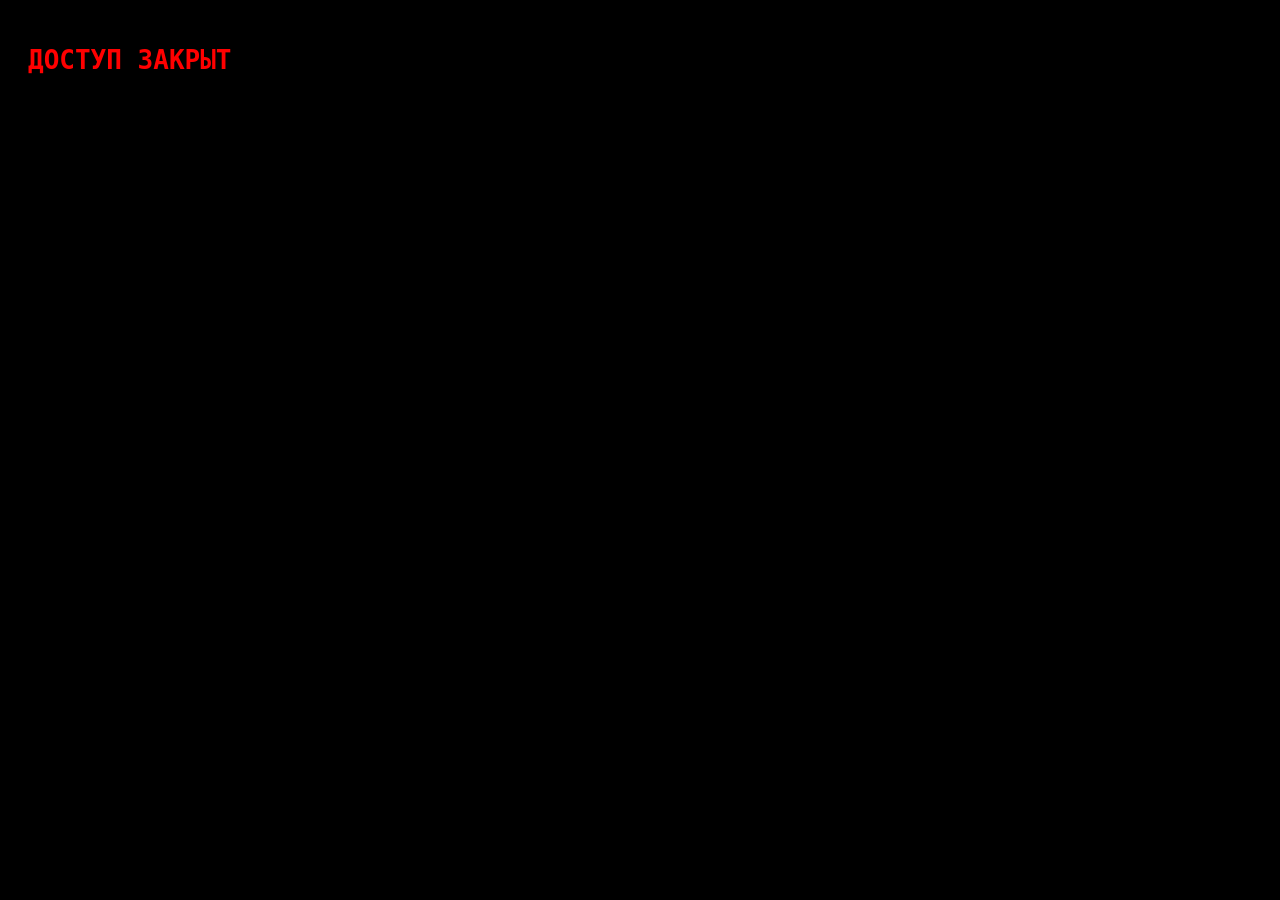
==== frontend/admin.html @ 1bda2023 "Global project restructure" ====
<!DOCTYPE html>
<html lang="ru">
<head>
    <meta charset="UTF-8">
    <title>AERO_ADMIN_PANEL</title>
    <link rel="icon" href="images/icon.png" type="image/png">
    <style>
        body { background: #000; color: #0f0; font-family: monospace; padding: 20px; }
        h2, h3 { border-bottom: 1px solid #0f0; padding-bottom: 5px; text-transform: uppercase; }

        .container { display: grid; grid-template-columns: 1fr 1fr; gap: 40px; }

        input, textarea {
            display: block; width: 100%; background: #111; color: #0f0;
            border: 1px solid #0f0; margin-bottom: 10px; padding: 5px; font-family: monospace;
        }

        button {
            background: #0f0; color: #000; border: none; padding: 10px;
            font-weight: bold; cursor: pointer; text-transform: uppercase;
        }
        button:hover { background: #0c0; }

        .news-item {
            border: 1px solid #333; padding: 10px; margin-bottom: 5px;
            display: flex; justify-content: space-between; align-items: center;
        }
        .del-btn { background: #a00; color: #fff; padding: 2px 10px; font-size: 12px; }
        .del-btn:hover { background: #f00; }

        .status { color: #888; font-size: 12px; margin-top: 10px; }
    </style>
</head>
<body>

<h1>AEROSMP // DATABASE_CONTROL</h1>

<div class="container">
    <!-- СЕКЦИЯ ВВОДА -->
    <section>
        <h3>[+] Добавить запись</h3>
        <form id="adminForm">
            <input type="text" id="title" placeholder="ЗАГОЛОВОК" required>
            <textarea id="content" placeholder="ТЕКСТ_СООБЩЕНИЯ" rows="6" required></textarea>
            <input type="text" id="date" placeholder="ДАТА" required>
            <button type="submit">ОТПРАВИТЬ_В_БАЗУ</button>
        </form>
        <div id="statusMsg" class="status">System: Ready</div>
    </section>

    <!-- СЕКЦИЯ УПРАВЛЕНИЯ -->
    <section>
        <h3>[-] Текущие записи</h3>
        <div id="newsListAdmin">
        </div>
    </section>
</div>

<script>
    const API = './api/news';

    // проверка при входе на страницу
    if (!sessionStorage.getItem('aero_admin_token')) {
        document.body.innerHTML = '<h1 style="color:red">ДОСТУП ЗАКРЫТ</h1>';
    }

    // хелпер добавляет токен к любому запросу
    function authHeaders() {
        const token = sessionStorage.getItem('aero_admin_token');
        return {
            'Content-Type': 'application/json',
            'Authorization': `Bearer ${token}`
        };
    }

    // загрузка списка (GET публичный, без токена)
    async function updateList() {
        try {
            const r = await fetch(API);
            const data = await r.json();
            const container = document.getElementById('newsListAdmin');
            container.innerHTML = '';

            data.forEach(n => {
                const row = document.createElement('div');
                row.className = 'news-item';
                row.innerHTML = `
                <div>[ID:${n.id}] <strong>${n.title}</strong></div>
                <button class="del-btn" onclick="drop(${n.id})">DELETE</button>
            `;
                container.appendChild(row);
            });
        } catch (e) { document.getElementById('statusMsg').innerText = "System: Fetch Error"; }
    }

    // удаление с токеном
    async function drop(id) {
        if (confirm(`KILL RECORD ${id}?`)) {
            await fetch(`${API}/${id}`, {
                method: 'DELETE',
                headers: authHeaders()
            });
            updateList();
        }
    }

    // добавление с токеном
    document.getElementById('adminForm').onsubmit = async (e) => {
        e.preventDefault();
        const payload = {
            title: document.getElementById('title').value,
            content: document.getElementById('content').value,
            date: document.getElementById('date').value
        };

        const res = await fetch(API, {
            method: 'POST',
            headers: authHeaders(),
            body: JSON.stringify(payload)
        });

        if (res.ok) {
            document.getElementById('adminForm').reset();
            document.getElementById('statusMsg').innerText = "System: Last entry success";
            updateList();
        }
    };

    updateList();
</script>

</body>
</html>
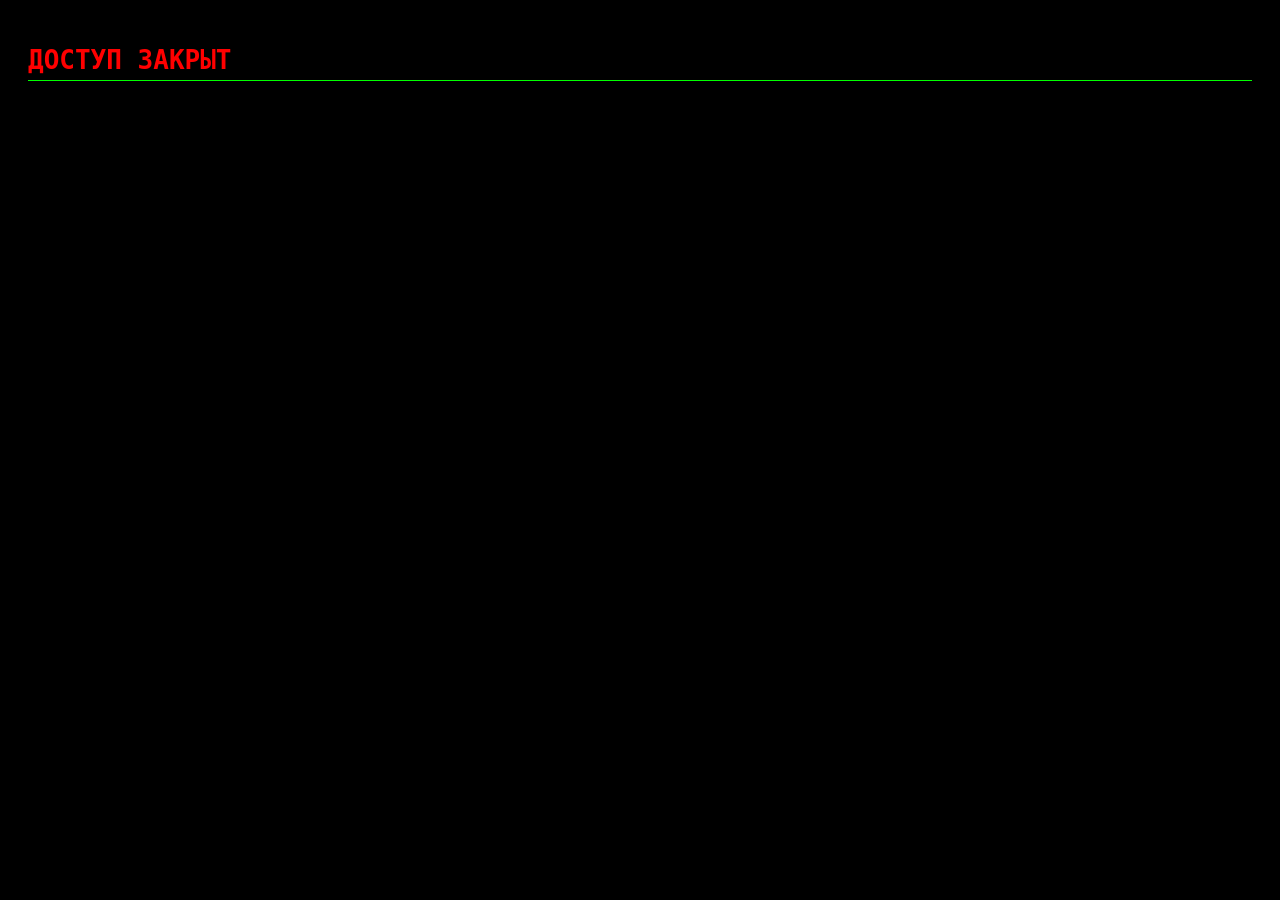
==== commit 5571bf51: "база данных правил" ====
--- a/frontend/admin.html
+++ b/frontend/admin.html
@@ -6,127 +6,568 @@
     <link rel="icon" href="images/icon.png" type="image/png">
     <style>
         body { background: #000; color: #0f0; font-family: monospace; padding: 20px; }
-        h2, h3 { border-bottom: 1px solid #0f0; padding-bottom: 5px; text-transform: uppercase; }
-
-        .container { display: grid; grid-template-columns: 1fr 1fr; gap: 40px; }
-
-        input, textarea {
-            display: block; width: 100%; background: #111; color: #0f0;
-            border: 1px solid #0f0; margin-bottom: 10px; padding: 5px; font-family: monospace;
-        }
+        h1, h2, h3 { border-bottom: 1px solid #0f0; padding-bottom: 5px; text-transform: uppercase; }
+
+        /* ОБЩАЯ СЕТКА */
+        .section-grid {
+            display: grid;
+            grid-template-columns: 1fr 1fr;
+            gap: 40px;
+            margin-bottom: 60px;
+        }
+
+        input, textarea, select {
+            display: block;
+            width: 100%;
+            background: #111;
+            color: #0f0;
+            border: 1px solid #0f0;
+            margin-bottom: 10px;
+            padding: 5px;
+            font-family: monospace;
+            box-sizing: border-box;
+        }
+
+        textarea { resize: vertical; }
 
         button {
-            background: #0f0; color: #000; border: none; padding: 10px;
-            font-weight: bold; cursor: pointer; text-transform: uppercase;
+            background: #0f0;
+            color: #000;
+            border: none;
+            padding: 10px;
+            font-weight: bold;
+            cursor: pointer;
+            text-transform: uppercase;
+            font-family: monospace;
         }
         button:hover { background: #0c0; }
 
-        .news-item {
-            border: 1px solid #333; padding: 10px; margin-bottom: 5px;
-            display: flex; justify-content: space-between; align-items: center;
-        }
-        .del-btn { background: #a00; color: #fff; padding: 2px 10px; font-size: 12px; }
-        .del-btn:hover { background: #f00; }
-
-        .status { color: #888; font-size: 12px; margin-top: 10px; }
+        .btn-danger { background: #a00; color: #fff; }
+        .btn-danger:hover { background: #f00; }
+
+        .btn-warn { background: #880; color: #000; }
+        .btn-warn:hover { background: #aa0; }
+
+        .btn-sm { padding: 2px 10px; font-size: 12px; }
+
+        /* СПИСКИ ЗАПИСЕЙ */
+        .record-item {
+            border: 1px solid #333;
+            padding: 10px;
+            margin-bottom: 8px;
+        }
+
+        .record-header {
+            display: flex;
+            justify-content: space-between;
+            align-items: center;
+            gap: 10px;
+        }
+
+        .record-title {
+            flex: 1;
+            font-weight: bold;
+            overflow: hidden;
+            text-overflow: ellipsis;
+            white-space: nowrap;
+        }
+
+        .record-actions {
+            display: flex;
+            gap: 6px;
+            flex-shrink: 0;
+        }
+
+        .record-meta {
+            font-size: 11px;
+            color: #666;
+            margin-top: 4px;
+        }
+
+        /* ФОРМА ПРАВИЛ */
+        .rules-form-section {
+            border: 1px solid #0f0;
+            padding: 20px;
+            margin-bottom: 20px;
+        }
+
+        .edit-mode-indicator {
+            background: #880;
+            color: #000;
+            padding: 4px 10px;
+            font-size: 12px;
+            margin-bottom: 10px;
+            display: none;
+            font-weight: bold;
+        }
+
+        .edit-mode-indicator.visible { display: block; }
+
+        /* ПРЕВЬЮ */
+        .preview-panel {
+            border: 1px solid #333;
+            padding: 15px;
+            margin-top: 10px;
+            background: #0a0a0a;
+            display: none;
+            font-size: 13px;
+            line-height: 1.5;
+            max-height: 300px;
+            overflow-y: auto;
+        }
+
+        .preview-panel.visible { display: block; }
+        .preview-panel b { color: #0f0; }
+        .preview-panel i { color: #888; }
+        .preview-panel a { color: #09f; }
+        .preview-panel ul { padding-left: 20px; }
+        .preview-panel li { margin-bottom: 4px; }
+
+        /* ПРАВИЛО В СПИСКЕ */
+        .rule-order-badge {
+            background: #030;
+            color: #0f0;
+            padding: 1px 6px;
+            font-size: 11px;
+            border: 1px solid #0f0;
+            margin-right: 8px;
+        }
+
+        /* СТАТУС */
+        .status {
+            font-size: 12px;
+            margin-top: 10px;
+            padding: 5px;
+            border-left: 2px solid #0f0;
+        }
+        .status.ok { color: #0f0; border-color: #0f0; }
+        .status.err { color: #f00; border-color: #f00; }
+        .status.warn { color: #ff0; border-color: #ff0; }
+
+        /* ЗАГОЛОВОК СЕКЦИИ */
+        .section-header {
+            display: flex;
+            align-items: center;
+            justify-content: space-between;
+            margin-bottom: 15px;
+        }
+
+        h3 { margin-bottom: 0; border: none; font-size: 14px; }
+        .section-divider {
+            border: none;
+            border-top: 1px solid #0f0;
+            margin: 40px 0;
+        }
+
+        .hint {
+            font-size: 11px;
+            color: #666;
+            margin-bottom: 8px;
+            line-height: 1.4;
+        }
+
+        /* ДРАГ РЕКОРДЕР */
+        .drag-handle {
+            cursor: grab;
+            color: #333;
+            margin-right: 8px;
+            user-select: none;
+        }
+        .drag-handle:hover { color: #0f0; }
+        .record-item.dragging { opacity: 0.4; border-color: #0f0; }
+        .record-item.drag-over { border-color: #ff0; border-style: dashed; }
     </style>
 </head>
 <body>
 
 <h1>AEROSMP // DATABASE_CONTROL</h1>
 
-<div class="container">
-    <!-- СЕКЦИЯ ВВОДА -->
+<!-- ------------------- НОВОСТИ -->
+<h2 style="margin-top: 30px;">[NEWS_MODULE]</h2>
+<div class="section-grid">
+
     <section>
-        <h3>[+] Добавить запись</h3>
-        <form id="adminForm">
-            <input type="text" id="title" placeholder="ЗАГОЛОВОК" required>
-            <textarea id="content" placeholder="ТЕКСТ_СООБЩЕНИЯ" rows="6" required></textarea>
-            <input type="text" id="date" placeholder="ДАТА" required>
+        <h3>[+] Добавить новость</h3>
+        <br>
+        <form id="newsForm">
+            <input type="text" id="newsTitle" placeholder="ЗАГОЛОВОК" required>
+            <textarea id="newsContent" placeholder="ТЕКСТ_СООБЩЕНИЯ" rows="6" required></textarea>
+            <input type="text" id="newsDate" placeholder="ДАТА (например: 3 мая)" required>
             <button type="submit">ОТПРАВИТЬ_В_БАЗУ</button>
         </form>
-        <div id="statusMsg" class="status">System: Ready</div>
+        <div id="newsStatus" class="status">System: Ready</div>
     </section>
 
-    <!-- СЕКЦИЯ УПРАВЛЕНИЯ -->
     <section>
-        <h3>[-] Текущие записи</h3>
-        <div id="newsListAdmin">
-        </div>
+        <h3>[-] Текущие новости</h3>
+        <br>
+        <div id="newsListAdmin"></div>
     </section>
 </div>
 
+<hr class="section-divider">
+
+<!-- --------------------------- ПРАВИЛА -->
+<h2>[RULES_MODULE]</h2>
+<br>
+
+<div class="section-grid">
+
+    <!-- ЛЕВАЯ КОЛОНКА: ФОРМА ДОБАВЛЕНИЯ/РЕДАКТИРОВАНИЯ -->
+    <section>
+        <div class="rules-form-section">
+            <div id="editModeIndicator" class="edit-mode-indicator">
+                ⚠ РЕЖИМ РЕДАКТИРОВАНИЯ — [ID: <span id="editRuleId">?</span>]
+            </div>
+
+            <input type="hidden" id="ruleEditId" value="">
+
+            <input type="text" id="ruleTitle" placeholder="ЗАГОЛОВОК_БЛОКА" required>
+
+            <div class="hint">
+                Содержимое HTML. теги: &lt;p&gt;, &lt;b&gt;, &lt;i&gt;, &lt;ul&gt;, &lt;li&gt;, &lt;a&gt;, &lt;br&gt;
+            </div>
+            <textarea id="ruleContent" placeholder="&lt;p&gt;&lt;b&gt;1.1.&lt;/b&gt; Текст правила...&lt;/p&gt;" rows="12" oninput="updatePreview()"></textarea>
+
+            <input type="number" id="ruleOrder" placeholder="ПОРЯДОК (0 = первый)" value="0" min="0">
+
+            <div style="display: flex; gap: 10px; flex-wrap: wrap;">
+                <button onclick="submitRule()">СОХРАНИТЬ</button>
+                <button class="btn-warn" onclick="togglePreview()">ПРЕВЬЮ</button>
+                <button class="btn-danger" onclick="cancelEdit()" id="cancelEditBtn" style="display:none;">✕ ОТМЕНА</button>
+            </div>
+        </div>
+
+        <div id="rulePreview" class="preview-panel"></div>
+
+        <div id="rulesStatus" class="status">System: Ready</div>
+    </section>
+
+    <!-- ПРАВАЯ КОЛОНКА: СПИСОК ПРАВИЛ -->
+    <section>
+        <div class="section-header">
+            <h3>[-] Текущие блоки правил</h3>
+            <button class="btn-warn" style="padding: 4px 12px; font-size: 11px;" onclick="loadRules()">↺ ОБНОВИТЬ</button>
+        </div>
+        <div class="hint" style="margin-top: 10px;">
+            Перетащи блоки для изменения порядка, затем нажми СОХРАНИТЬ_ПОРЯДОК
+        </div>
+        <div id="rulesListAdmin"></div>
+        <button onclick="saveOrder()" style="margin-top: 10px; width: 100%;">↕ СОХРАНИТЬ_ПОРЯДОК</button>
+    </section>
+</div>
+
+
+<!-- ------------------ СКРИПТЫ -->
 <script>
-    const API = './api/news';
-
-    // проверка при входе на страницу
+    const NEWS_API  = './api/news';
+    const RULES_API = './api/rules';
+
+    // ПРОВЕРКА ДОСТУПА
     if (!sessionStorage.getItem('aero_admin_token')) {
-        document.body.innerHTML = '<h1 style="color:red">ДОСТУП ЗАКРЫТ</h1>';
-    }
-
-    // хелпер добавляет токен к любому запросу
+        document.body.innerHTML = '<h1 style="color:red;font-family:monospace">ДОСТУП ЗАКРЫТ</h1>';
+    }
+
     function authHeaders() {
-        const token = sessionStorage.getItem('aero_admin_token');
         return {
             'Content-Type': 'application/json',
-            'Authorization': `Bearer ${token}`
+            'Authorization': `Bearer ${sessionStorage.getItem('aero_admin_token')}`
         };
     }
 
-    // загрузка списка (GET публичный, без токена)
-    async function updateList() {
+    function setStatus(elemId, text, type = 'ok') {
+        const el = document.getElementById(elemId);
+        el.textContent = text;
+        el.className = `status ${type}`;
+    }
+
+
+    // ----------------- НОВОСТИ
+
+    async function loadNews() {
         try {
-            const r = await fetch(API);
+            const r = await fetch(NEWS_API);
             const data = await r.json();
             const container = document.getElementById('newsListAdmin');
             container.innerHTML = '';
-
+            if (data.length === 0) {
+                container.innerHTML = '<div style="color:#666;font-size:12px;">Новостей нет</div>';
+                return;
+            }
             data.forEach(n => {
                 const row = document.createElement('div');
-                row.className = 'news-item';
+                row.className = 'record-item';
                 row.innerHTML = `
-                <div>[ID:${n.id}] <strong>${n.title}</strong></div>
-                <button class="del-btn" onclick="drop(${n.id})">DELETE</button>
-            `;
+                    <div class="record-header">
+                        <div class="record-title">${n.title}</div>
+                        <div class="record-actions">
+                            <button class="btn-danger btn-sm" onclick="deleteNews(${n.id})">DELETE</button>
+                        </div>
+                    </div>
+                    <div class="record-meta">[ID:${n.id}] ${n.date}</div>
+                `;
                 container.appendChild(row);
             });
-        } catch (e) { document.getElementById('statusMsg').innerText = "System: Fetch Error"; }
-    }
-
-    // удаление с токеном
-    async function drop(id) {
-        if (confirm(`KILL RECORD ${id}?`)) {
-            await fetch(`${API}/${id}`, {
-                method: 'DELETE',
-                headers: authHeaders()
-            });
-            updateList();
-        }
-    }
-
-    // добавление с токеном
-    document.getElementById('adminForm').onsubmit = async (e) => {
+        } catch (e) {
+            setStatus('newsStatus', 'System: Fetch Error', 'err');
+        }
+    }
+
+    async function deleteNews(id) {
+        if (!confirm(`KILL NEWS RECORD ${id}?`)) return;
+        await fetch(`${NEWS_API}/${id}`, { method: 'DELETE', headers: authHeaders() });
+        loadNews();
+    }
+
+    document.getElementById('newsForm').onsubmit = async (e) => {
         e.preventDefault();
         const payload = {
-            title: document.getElementById('title').value,
-            content: document.getElementById('content').value,
-            date: document.getElementById('date').value
+            title:   document.getElementById('newsTitle').value,
+            content: document.getElementById('newsContent').value,
+            date:    document.getElementById('newsDate').value
         };
-
-        const res = await fetch(API, {
+        const res = await fetch(NEWS_API, {
             method: 'POST',
             headers: authHeaders(),
             body: JSON.stringify(payload)
         });
-
         if (res.ok) {
-            document.getElementById('adminForm').reset();
-            document.getElementById('statusMsg').innerText = "System: Last entry success";
-            updateList();
+            document.getElementById('newsForm').reset();
+            setStatus('newsStatus', 'System: News added OK', 'ok');
+            loadNews();
+        } else {
+            setStatus('newsStatus', 'System: Error ' + res.status, 'err');
         }
     };
 
-    updateList();
+
+    // -------------- ПРАВИЛА
+
+    // ---------- загрузка списка
+    async function loadRules() {
+        try {
+            const r = await fetch(RULES_API);
+            const data = await r.json();
+            renderRulesList(data);
+        } catch (e) {
+            setStatus('rulesStatus', 'System: Fetch Rules Error', 'err');
+        }
+    }
+
+    function renderRulesList(rules) {
+        const container = document.getElementById('rulesListAdmin');
+        container.innerHTML = '';
+        if (rules.length === 0) {
+            container.innerHTML = '<div style="color:#666;font-size:12px;">Правил нет. Добавь первый блок!</div>';
+            return;
+        }
+
+        rules.forEach(rule => {
+            const row = document.createElement('div');
+            row.className = 'record-item';
+            row.dataset.id = rule.id;
+            row.dataset.order = rule.order_num;
+            row.draggable = true;
+
+            row.innerHTML = `
+                <div class="record-header">
+                    <span class="drag-handle" title="Перетащи для сортировки">⠿</span>
+                    <span class="rule-order-badge">${rule.order_num}</span>
+                    <div class="record-title">${rule.title}</div>
+                    <div class="record-actions">
+                        <button class="btn-warn btn-sm" onclick="editRule(${rule.id}, ${JSON.stringify(rule.title).replace(/"/g, '&quot;')}, ${JSON.stringify(rule.content).replace(/"/g, '&quot;')}, ${rule.order_num})">EDIT</button>
+                        <button class="btn-danger btn-sm" onclick="deleteRule(${rule.id})">DEL</button>
+                    </div>
+                </div>
+            `;
+
+            // drag & drop
+            row.addEventListener('dragstart', onDragStart);
+            row.addEventListener('dragover',  onDragOver);
+            row.addEventListener('dragleave', onDragLeave);
+            row.addEventListener('drop',      onDrop);
+            row.addEventListener('dragend',   onDragEnd);
+
+            container.appendChild(row);
+        });
+    }
+
+    // ----------- добавить / сохранить
+    async function submitRule() {
+        const editId  = document.getElementById('ruleEditId').value;
+        const title   = document.getElementById('ruleTitle').value.trim();
+        const content = document.getElementById('ruleContent').value.trim();
+        const order   = parseInt(document.getElementById('ruleOrder').value) || 0;
+
+        if (!title || !content) {
+            setStatus('rulesStatus', 'System: Пиши хоть чот!', 'warn');
+            return;
+        }
+
+        const payload = { title, content, order_num: order };
+        const isEdit  = editId !== '';
+        const url     = isEdit ? `${RULES_API}/${editId}` : RULES_API;
+        const method  = isEdit ? 'PUT' : 'POST';
+
+        const res = await fetch(url, {
+            method,
+            headers: authHeaders(),
+            body: JSON.stringify(payload)
+        });
+
+        if (res.ok) {
+            setStatus('rulesStatus', `System: Rule ${isEdit ? 'updated' : 'added'} OK`, 'ok');
+            cancelEdit();
+            loadRules();
+        } else {
+            const err = await res.json().catch(() => ({}));
+            setStatus('rulesStatus', `System: Error ${res.status} — ${err.detail || ''}`, 'err');
+        }
+    }
+
+    // ---------- форму для редактирования
+    function editRule(id, title, content, order) {
+        document.getElementById('ruleEditId').value     = id;
+        document.getElementById('ruleTitle').value      = title;
+        document.getElementById('ruleContent').value    = content;
+        document.getElementById('ruleOrder').value      = order;
+        document.getElementById('editRuleId').textContent = id;
+        document.getElementById('editModeIndicator').classList.add('visible');
+        document.getElementById('cancelEditBtn').style.display = 'inline-block';
+        updatePreview();
+        document.getElementById('ruleTitle').scrollIntoView({ behavior: 'smooth' });
+        setStatus('rulesStatus', `System: Editing rule ID ${id}`, 'warn');
+    }
+
+    // ------------- сбросить форму
+    function cancelEdit() {
+        document.getElementById('ruleEditId').value = '';
+        document.getElementById('ruleTitle').value  = '';
+        document.getElementById('ruleContent').value = '';
+        document.getElementById('ruleOrder').value   = '0';
+        document.getElementById('editModeIndicator').classList.remove('visible');
+        document.getElementById('cancelEditBtn').style.display = 'none';
+        document.getElementById('rulePreview').classList.remove('visible');
+        setStatus('rulesStatus', 'System: Ready', 'ok');
+    }
+
+    // ------------- удалить
+    async function deleteRule(id) {
+        if (!confirm(`KILL RULE BLOCK ${id}?\n\nЭто действие необратимо.`)) return;
+        const res = await fetch(`${RULES_API}/${id}`, {
+            method: 'DELETE',
+            headers: authHeaders()
+        });
+        if (res.ok) {
+            setStatus('rulesStatus', `System: Rule ${id} deleted`, 'ok');
+            loadRules();
+        } else {
+            setStatus('rulesStatus', 'System: Delete Error', 'err');
+        }
+    }
+
+    // ---------- сохранить порядок
+    async function saveOrder() {
+        const items = document.querySelectorAll('#rulesListAdmin .record-item');
+        const updates = [];
+
+        items.forEach((item, index) => {
+            updates.push({ id: parseInt(item.dataset.id), order_num: index });
+        });
+
+        setStatus('rulesStatus', 'System: Saving order...', 'warn');
+
+        const r = await fetch(RULES_API);
+        const allRules = await r.json();
+        const rulesMap = {};
+        allRules.forEach(rule => rulesMap[rule.id] = rule);
+
+        let hasError = false;
+        for (const upd of updates) {
+            const rule = rulesMap[upd.id];
+            if (!rule) continue;
+            const res = await fetch(`${RULES_API}/${upd.id}`, {
+                method: 'PUT',
+                headers: authHeaders(),
+                body: JSON.stringify({
+                    title:     rule.title,
+                    content:   rule.content,
+                    order_num: upd.order_num
+                })
+            });
+            if (!res.ok) { hasError = true; break; }
+        }
+
+        if (hasError) {
+            setStatus('rulesStatus', 'System: Order save ERROR', 'err');
+        } else {
+            setStatus('rulesStatus', 'System: Order saved OK', 'ok');
+            loadRules();
+        }
+    }
+
+    // -------- превью HTML
+    function updatePreview() {
+        const html = document.getElementById('ruleContent').value;
+        document.getElementById('rulePreview').innerHTML = html || '<span style="color:#666">Превью появится здесь...</span>';
+    }
+
+    function togglePreview() {
+        const panel = document.getElementById('rulePreview');
+        panel.classList.toggle('visible');
+        if (panel.classList.contains('visible')) updatePreview();
+    }
+
+
+    //          DRAG & DROP (сортировка)
+    let dragSrc = null;
+
+    function onDragStart(e) {
+        dragSrc = this;
+        this.classList.add('dragging');
+        e.dataTransfer.effectAllowed = 'move';
+    }
+
+    function onDragOver(e) {
+        e.preventDefault();
+        e.dataTransfer.dropEffect = 'move';
+        if (this !== dragSrc) this.classList.add('drag-over');
+    }
+
+    function onDragLeave() {
+        this.classList.remove('drag-over');
+    }
+
+    function onDrop(e) {
+        e.stopPropagation();
+        if (this === dragSrc) return;
+
+        const container = document.getElementById('rulesListAdmin');
+        const items = [...container.querySelectorAll('.record-item')];
+        const srcIdx  = items.indexOf(dragSrc);
+        const destIdx = items.indexOf(this);
+
+        if (srcIdx < destIdx) {
+            container.insertBefore(dragSrc, this.nextSibling);
+        } else {
+            container.insertBefore(dragSrc, this);
+        }
+
+        this.classList.remove('drag-over');
+    }
+
+    function onDragEnd() {
+        document.querySelectorAll('.record-item').forEach(el => {
+            el.classList.remove('dragging', 'drag-over');
+        });
+        dragSrc = null;
+        setStatus('rulesStatus', 'System: Порядок изменён — нажми СОХРАНИТЬ_ПОРЯДОК', 'warn');
+    }
+
+
+    //           ИНИЦИАЛИЗАЦИЯ
+    loadNews();
+    loadRules();
 </script>
 
 </body>
